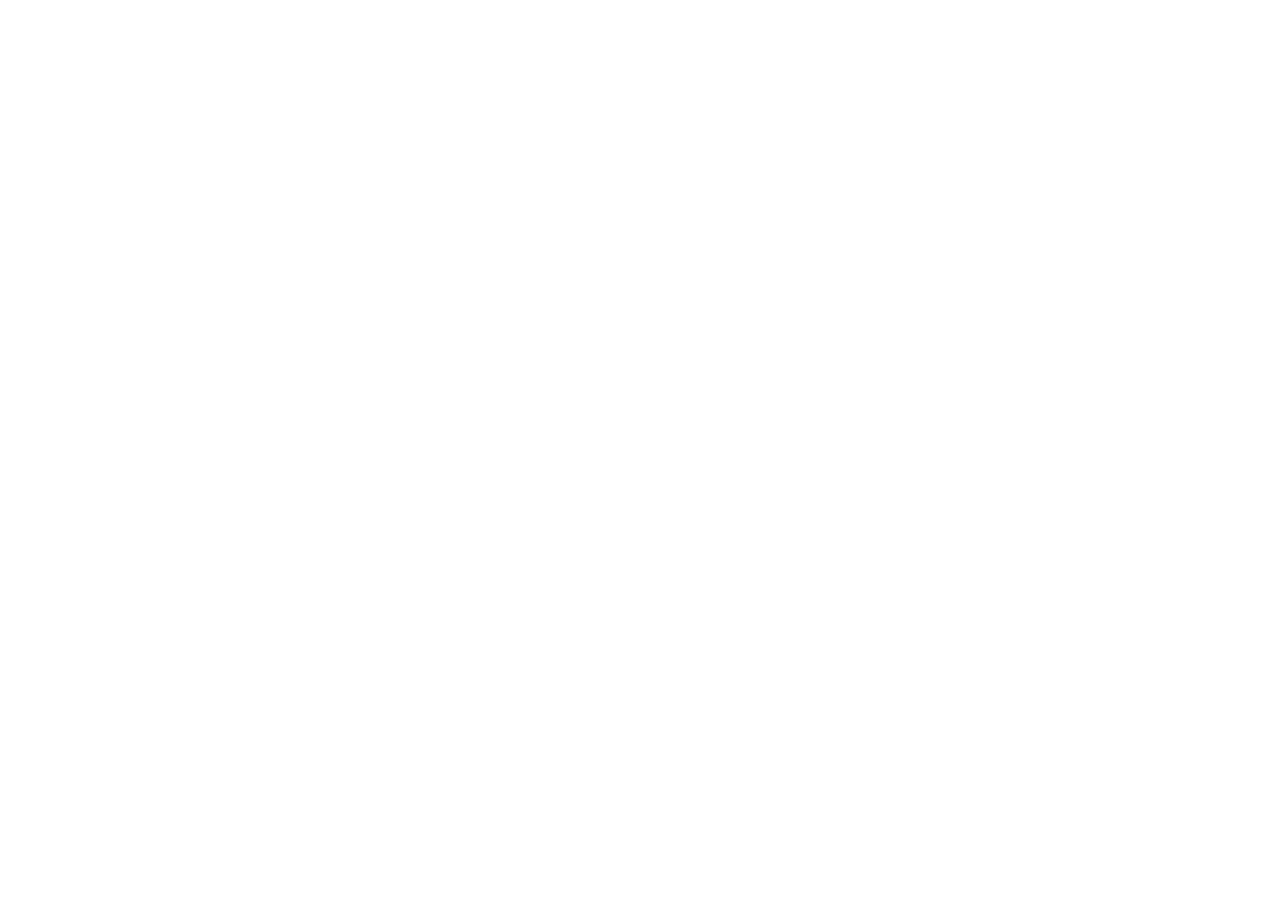
==== public/index.html @ a87c4845 "Initialize project using Create React App" ====
<!DOCTYPE html>
<html lang="en">
  <head>
    <meta charset="utf-8" />
    <link rel="icon" href="%PUBLIC_URL%/favicon.ico" />
    <meta name="viewport" content="width=device-width, initial-scale=1" />
    <meta name="theme-color" content="#000000" />
    <meta
      name="description"
      content="Web site created using create-react-app"
    />
    <link rel="apple-touch-icon" href="%PUBLIC_URL%/logo192.png" />
    <!--
      manifest.json provides metadata used when your web app is installed on a
      user's mobile device or desktop. See https://developers.google.com/web/fundamentals/web-app-manifest/
    -->
    <link rel="manifest" href="%PUBLIC_URL%/manifest.json" />
    <!--
      Notice the use of %PUBLIC_URL% in the tags above.
      It will be replaced with the URL of the `public` folder during the build.
      Only files inside the `public` folder can be referenced from the HTML.

      Unlike "/favicon.ico" or "favicon.ico", "%PUBLIC_URL%/favicon.ico" will
      work correctly both with client-side routing and a non-root public URL.
      Learn how to configure a non-root public URL by running `npm run build`.
    -->
    <title>React App</title>
  </head>
  <body>
    <noscript>You need to enable JavaScript to run this app.</noscript>
    <div id="root"></div>
    <!--
      This HTML file is a template.
      If you open it directly in the browser, you will see an empty page.

      You can add webfonts, meta tags, or analytics to this file.
      The build step will place the bundled scripts into the <body> tag.

      To begin the development, run `npm start` or `yarn start`.
      To create a production bundle, use `npm run build` or `yarn build`.
    -->
  </body>
</html>
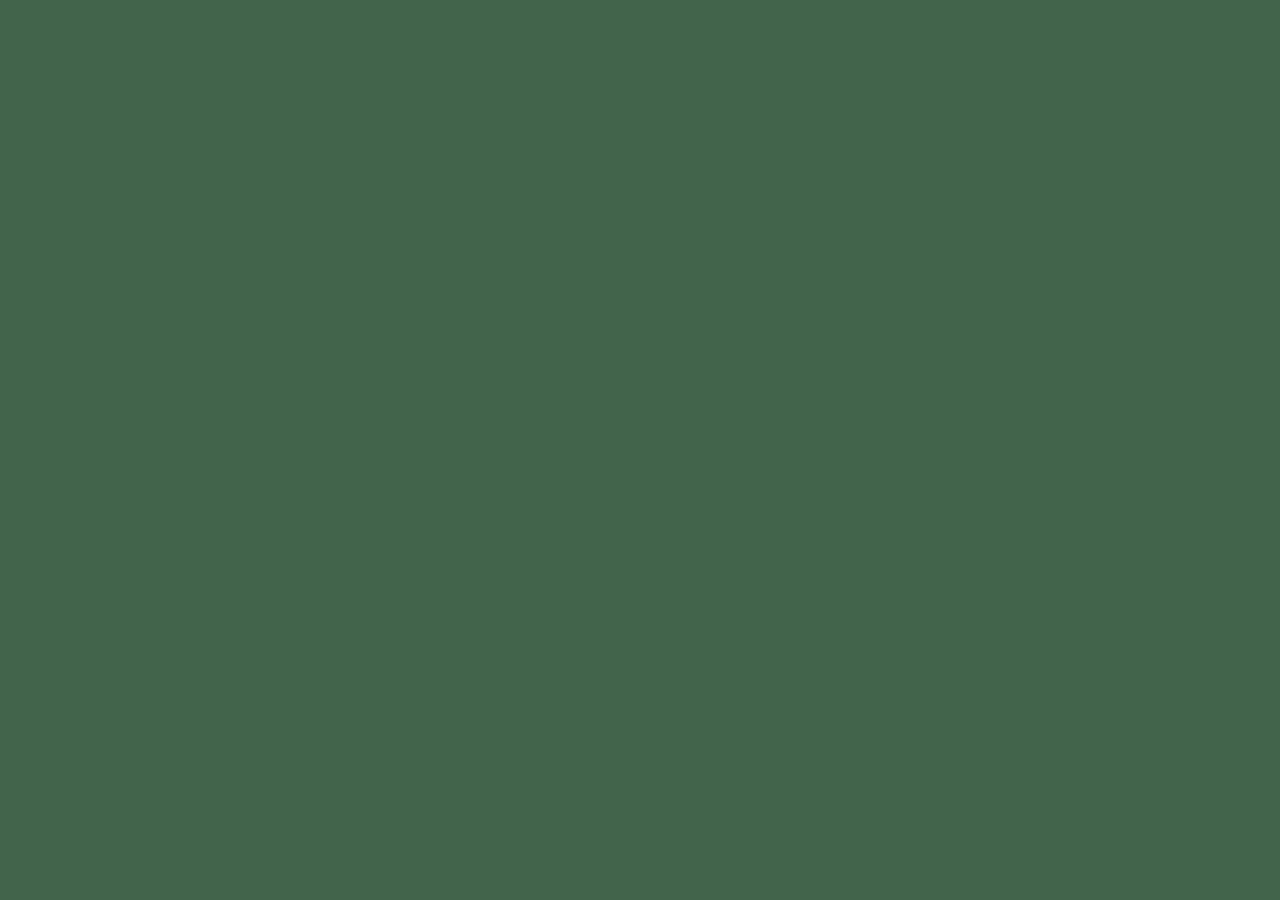
==== commit f4af4025: "lots of changes, changed base structure to add multipage Functionality" ====
--- a/public/index.html
+++ b/public/index.html
@@ -26,7 +26,8 @@
     -->
     <title>React App</title>
   </head>
-  <body>
+  
+  <body style= "background:#41644A">
     <noscript>You need to enable JavaScript to run this app.</noscript>
     <div id="root"></div>
     <!--
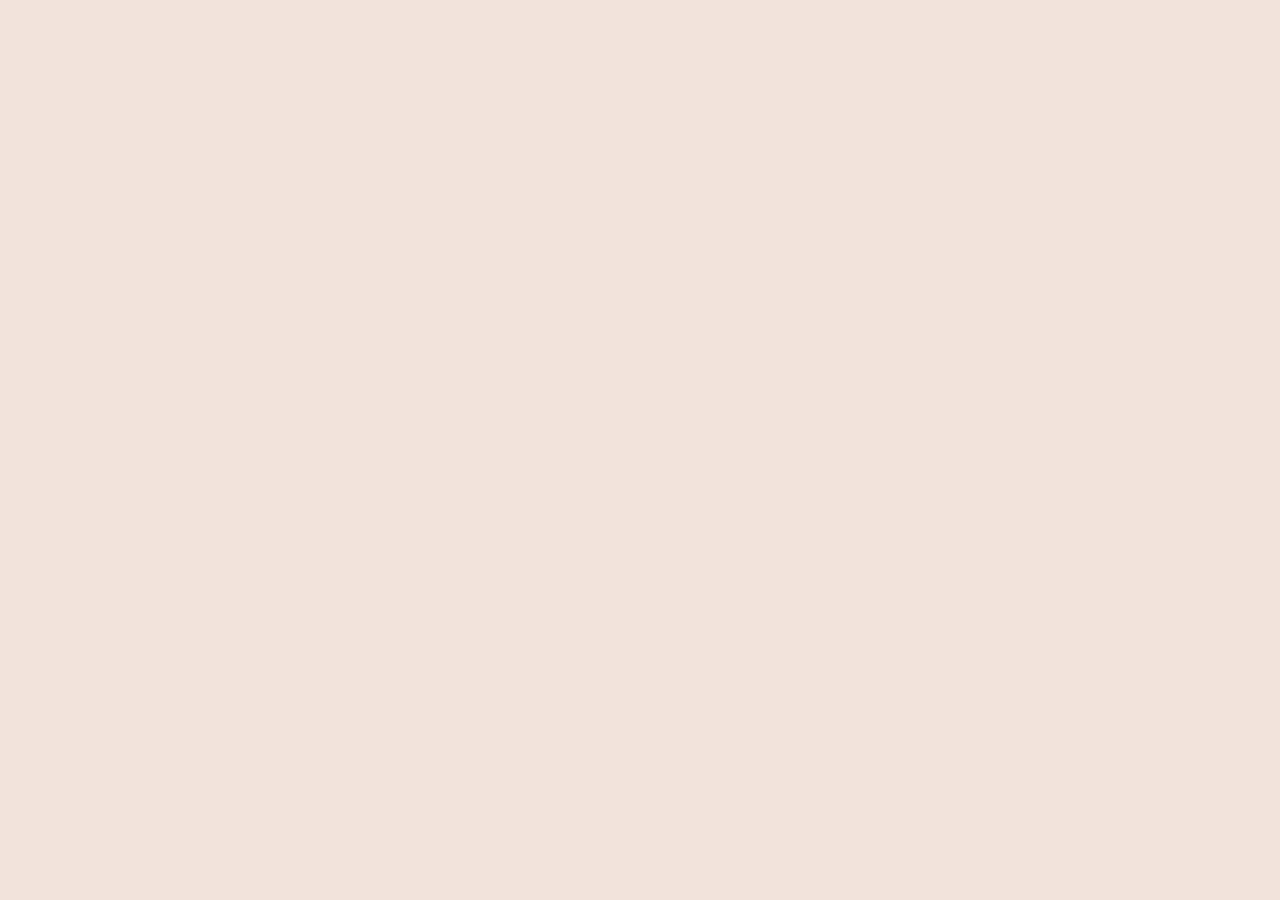
==== commit 8bb4aa94: "Got all of the images sorted, and the favouries page working as intended" ====
--- a/public/index.html
+++ b/public/index.html
@@ -27,7 +27,7 @@
     <title>React App</title>
   </head>
   
-  <body style= "background:#41644A">
+  <body style= "background:#f2e3db">
     <noscript>You need to enable JavaScript to run this app.</noscript>
     <div id="root"></div>
     <!--
